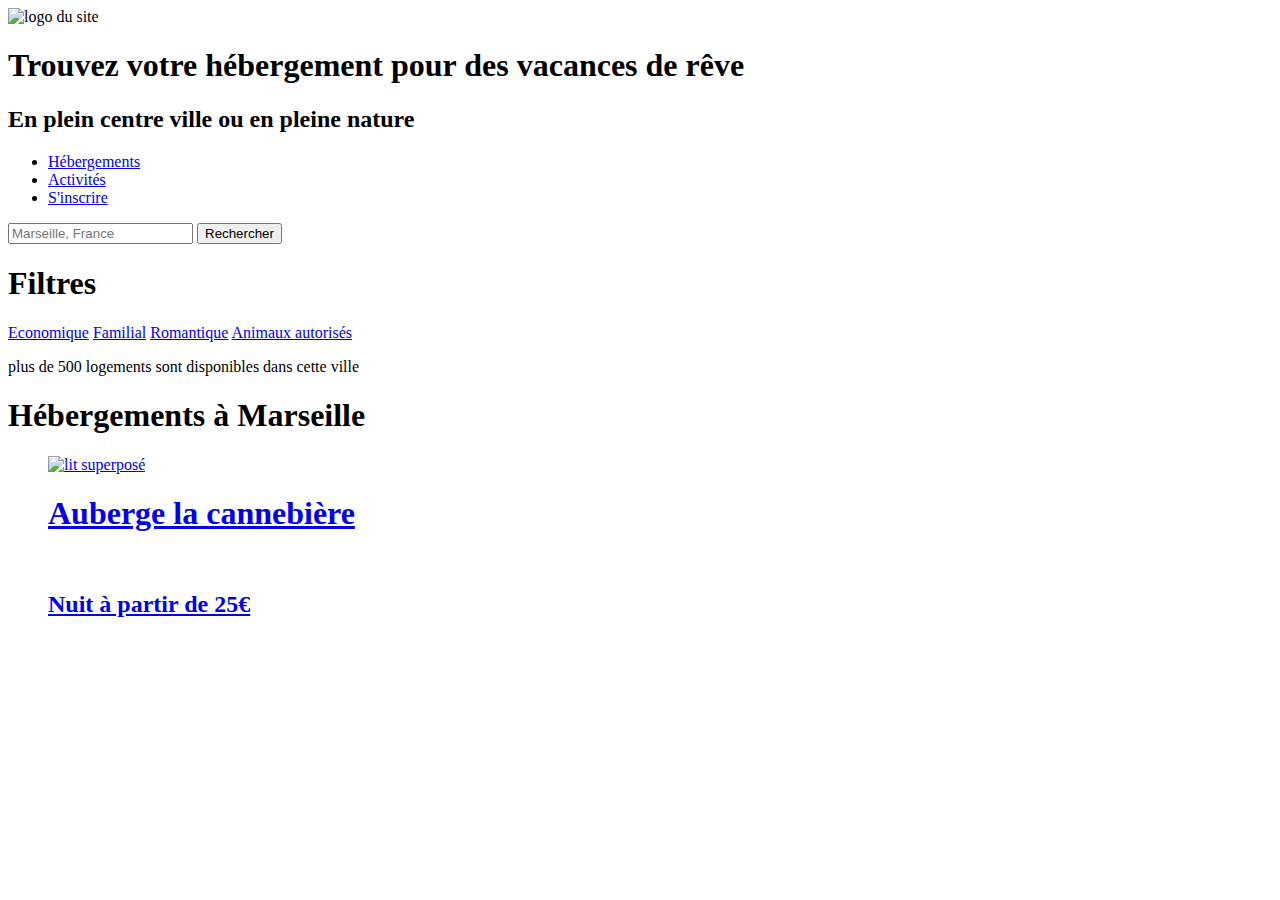
==== index.html.html @ d9ec6c5f "first commit html" ====
<!DOCTYPE html>
<html>
    <head>
        <meta charset="utf-8" />
        <link rel="stylesheet" href="style.css" />
        <title>Reservia</title>
        <link rel="stylesheet" href="fontawesome-free-5.15.1-web/css/all.css">

    </head>

    <body>
        <div id="bloc_page">
		      <header>
			    <div id="titres">
				    <img src="images/logo/Reservia@3x.png" alt="logo du site" id="logo" />
					<h1>Trouvez votre hébergement pour des vacances de rêve</h1>
					<h2>En plein centre ville ou en pleine nature</h2>
				</div>
                
				<nav>
                    <ul>
                        <li><a href="#hébergements">Hébergements</a></li>
                        <li><a href="#Activités">Activités</a></li>
                        <li><a href="#">S'inscrire</a></li>
                    </ul>
                </nav>
              </header>

              <div id="elements_recherche">
		        <form>
			         <i class="fas fa-map-marker-alt"></i>
			         <input type="text" name"" placeholder="Marseille, France" />
			         <button>Rechercher</button>
			    </form>
		      </div>

              <div id="filtres">
                <h1>Filtres</h1>
				<a href="#" class="list-item"><i class="fas fa-money-bill-wave"></i>Economique</a>
                <a href="#" class="list-item"><i class="fas fa-child"></i>Familial</a>
                <a href="#" class="list-item"><i class="fas fa-heart"></i>Romantique</a>
                <a href="#" class="list-item"><i class="fas fa-dog"></i>Animaux autorisés</a>
              </div>

              <div id="info">
              <p><i class="fas fa-info-circle"></i> plus de 500 logements sont disponibles dans cette ville</p>

              <section>
               <div id="hebergements">
                <h1 id="hebergements">Hébergements à Marseille</h1>
				<figure>
				<a href="#"><img src="mini_hebergements/tn_marcus-loke-WQJvWU_HZFo-unsplash.jpg" alt="lit superposé" />
				<figcaption><h1>Auberge la cannebière</h1><br />
				<h2>Nuit à partir de 25€</h2><br />
				<i class="fas fa-star"></i><i class="fas fa-star"></i><i class="fas fa-star"></i><i class="fas fa-star"></i><i class="fas fa-star"></i></figcaption>
				</figure>
				
				
				
  
        
        <script src="https://use.fontawesome.com/f1788e599d.js"></script>
    </body>
</html>
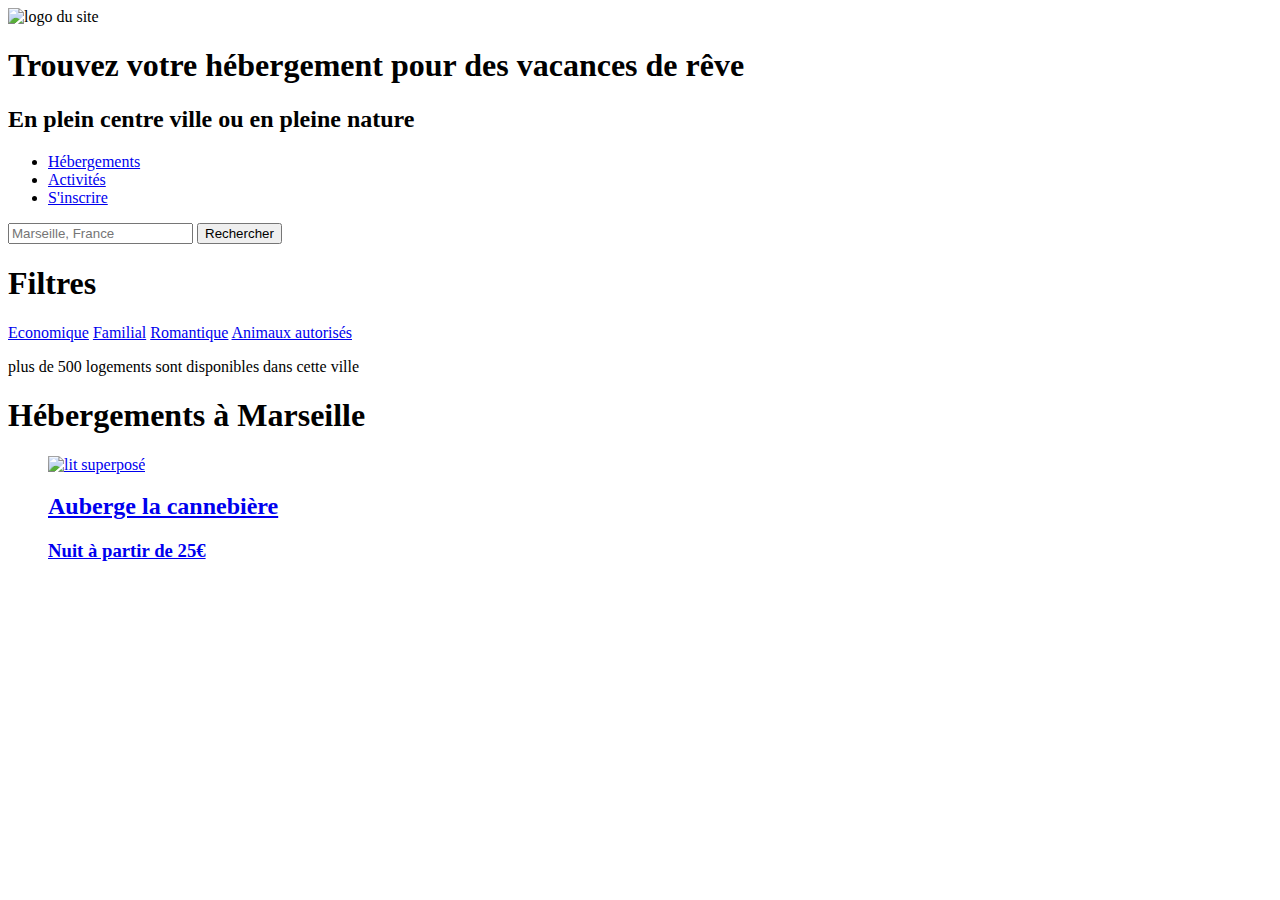
==== commit 56d022fa: "index.html.html second commit" ====
--- a/index.html.html
+++ b/index.html.html
@@ -2,10 +2,13 @@
 <html>
     <head>
         <meta charset="utf-8" />
+        <title>Reservia</title>
+
+        <!-- External style sheet -->
+        <link rel="stylesheet" href="fontawesome-free-5.15.1-web/css/all.css">
+        
+        <!-- Custom style sheet -->
         <link rel="stylesheet" href="style.css" />
-        <title>Reservia</title>
-        <link rel="stylesheet" href="fontawesome-free-5.15.1-web/css/all.css">
-
     </head>
 
     <body>
@@ -44,18 +47,25 @@
 
               <div id="info">
               <p><i class="fas fa-info-circle"></i> plus de 500 logements sont disponibles dans cette ville</p>
-
-              <section>
-               <div id="hebergements">
+              </div>
+              
+			  <section>
+               <div id="hebergements_mar">
                 <h1 id="hebergements">Hébergements à Marseille</h1>
 				<figure>
 				<a href="#"><img src="mini_hebergements/tn_marcus-loke-WQJvWU_HZFo-unsplash.jpg" alt="lit superposé" />
-				<figcaption><h1>Auberge la cannebière</h1><br />
-				<h2>Nuit à partir de 25€</h2><br />
-				<i class="fas fa-star"></i><i class="fas fa-star"></i><i class="fas fa-star"></i><i class="fas fa-star"></i><i class="fas fa-star"></i></figcaption>
+				<figcaption>
+				<h2>Auberge la cannebière</h2>
+				<h3>Nuit à partir de 25€</h3>
+				<i class="fas fa-star"></i>
+				<i class="fas fa-star"></i>
+		        <i class="fas fa-star"></i>
+				<i class="fas fa-star"></i>
+				<i class="fas fa-star"></i>
+				</figcaption>
 				</figure>
 				
-				
+		</div>		
 				
   
         
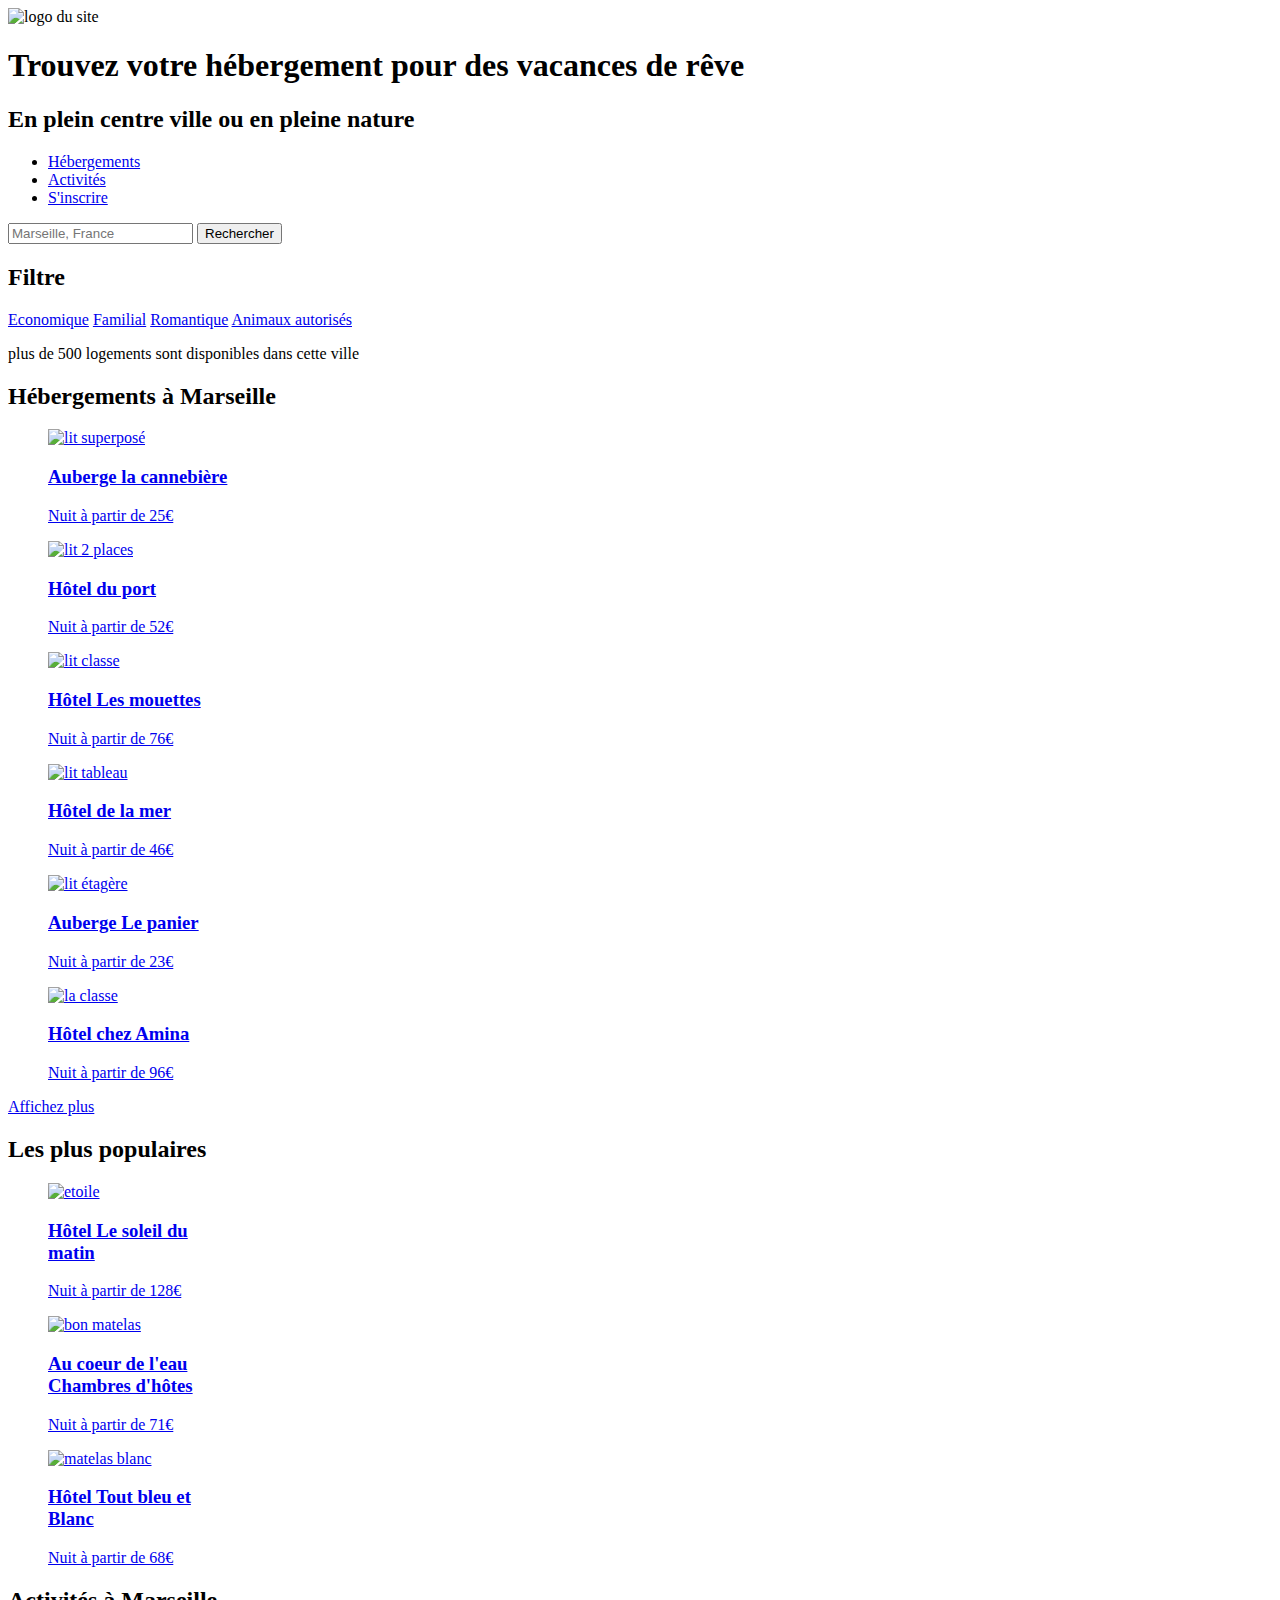
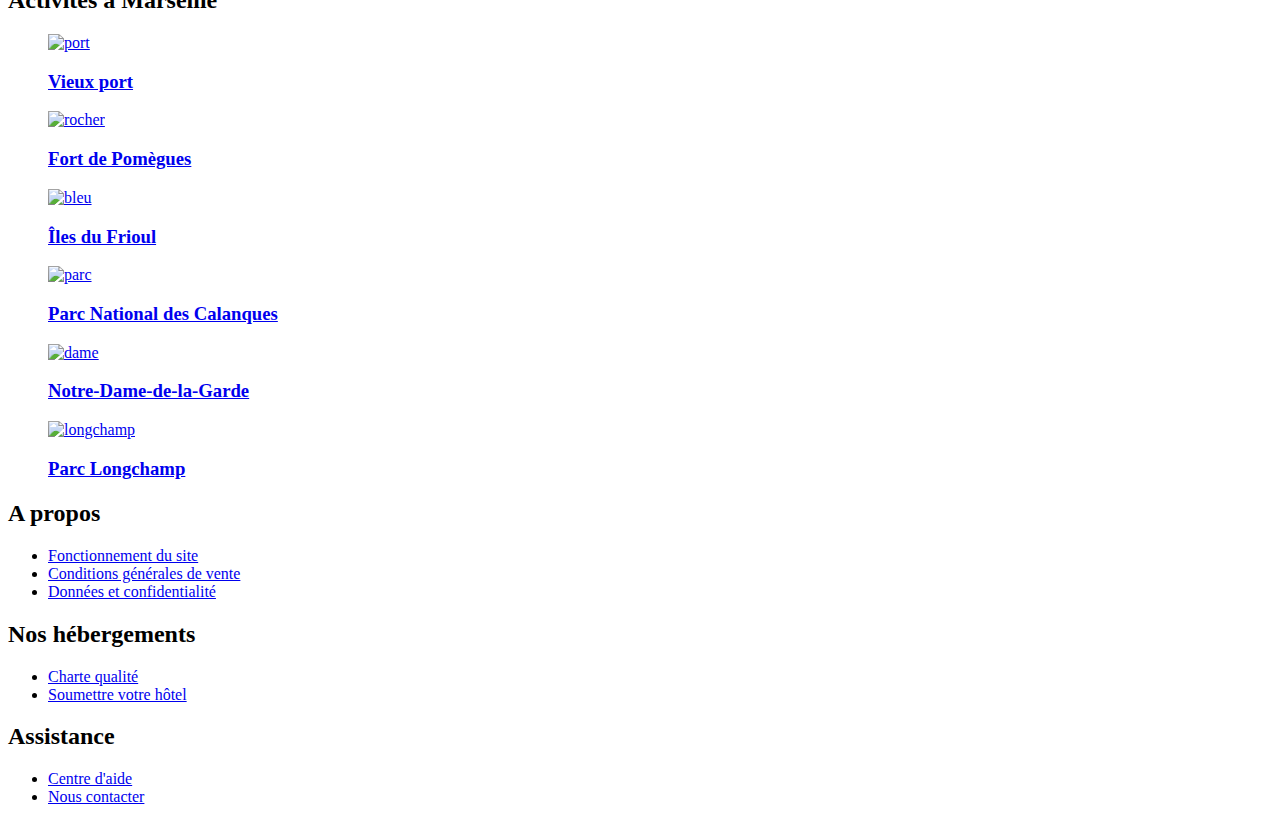
==== commit 5314d521: "version avant la fin" ====
--- a/index.html.html
+++ b/index.html.html
@@ -8,67 +8,295 @@
         <link rel="stylesheet" href="fontawesome-free-5.15.1-web/css/all.css">
         
         <!-- Custom style sheet -->
-        <link rel="stylesheet" href="style.css" />
+        <link rel="stylesheet" href="./style.css" />
     </head>
 
     <body>
         <div id="bloc_page">
-		      <header>
-			    <div id="titres">
-				    <img src="images/logo/Reservia@3x.png" alt="logo du site" id="logo" />
+		      
+			<!-- L'entête du site -->
+			<header>
+			    <div id="titles">
+				    <img src="./images/logo/Reservia@3x.png" alt="logo du site" id="logo" />
 					<h1>Trouvez votre hébergement pour des vacances de rêve</h1>
 					<h2>En plein centre ville ou en pleine nature</h2>
 				</div>
                 
 				<nav>
                     <ul>
-                        <li><a href="#hébergements">Hébergements</a></li>
-                        <li><a href="#Activités">Activités</a></li>
+                        <li><a href="#hebergements">Hébergements</a></li>
+                        <li><a href="#activites">Activités</a></li>
                         <li><a href="#">S'inscrire</a></li>
                     </ul>
                 </nav>
-              </header>
-
-              <div id="elements_recherche">
+            </header>
+
+            <!-- Partie Recherche de ville -->
+			<div id="search_box">
 		        <form>
-			         <i class="fas fa-map-marker-alt"></i>
-			         <input type="text" name"" placeholder="Marseille, France" />
-			         <button>Rechercher</button>
+			        <i class="fas fa-map-marker-alt search-icon"></i>
+			        <input type="text" name"" placeholder="Marseille, France" />
+			        <button>Rechercher</button>
 			    </form>
-		      </div>
-
-              <div id="filtres">
-                <h1>Filtres</h1>
-				<a href="#" class="list-item"><i class="fas fa-money-bill-wave"></i>Economique</a>
-                <a href="#" class="list-item"><i class="fas fa-child"></i>Familial</a>
-                <a href="#" class="list-item"><i class="fas fa-heart"></i>Romantique</a>
-                <a href="#" class="list-item"><i class="fas fa-dog"></i>Animaux autorisés</a>
-              </div>
-
-              <div id="info">
-              <p><i class="fas fa-info-circle"></i> plus de 500 logements sont disponibles dans cette ville</p>
-              </div>
+		    </div>
+
+            <!-- Partie filtre -->
+			<div id="filters">
+                <h2>Filtre</h2>
+				<a href="#" class="list-item"><i class="fas fa-money-bill-wave filter-item"></i>Economique</a>
+                <a href="#" class="list-item"><i class="fas fa-child filter-item"></i>Familial</a>
+                <a href="#" class="list-item"><i class="fas fa-heart filter-item"></i>Romantique</a>
+                <a href="#" class="list-item"><i class="fas fa-dog filter-item"></i>Animaux autorisés</a>
+            </div>
+
+            <!-- Filtre info suivi du paragraphe -->
+			<div id="information">
+                <i class="fas fa-info-circle icon-inf"></i> 
+				<p>plus de 500 logements sont disponibles dans cette ville</p>
+			</div>
               
-			  <section>
-               <div id="hebergements_mar">
-                <h1 id="hebergements">Hébergements à Marseille</h1>
-				<figure>
-				<a href="#"><img src="mini_hebergements/tn_marcus-loke-WQJvWU_HZFo-unsplash.jpg" alt="lit superposé" />
-				<figcaption>
-				<h2>Auberge la cannebière</h2>
-				<h3>Nuit à partir de 25€</h3>
-				<i class="fas fa-star"></i>
-				<i class="fas fa-star"></i>
-		        <i class="fas fa-star"></i>
-				<i class="fas fa-star"></i>
-				<i class="fas fa-star"></i>
-				</figcaption>
-				</figure>
-				
-		</div>		
-				
-  
-        
-        <script src="https://use.fontawesome.com/f1788e599d.js"></script>
+			<!-- corps de notre site -->
+			<section>
+                <!-- partie hébergements -->
+				<div id="accomodation_mar">
+                      
+					<!-- Ancre hébergements -->
+					<h2 id="hebergements">Hébergements à Marseille</h2>
+				        <figure>
+				            <a href="#">
+						    <img src="./hebergements/marcus-loke-WQJvWU_HZFo-unsplash-1.jpg" alt="lit superposé" />
+				            <figcaption>
+				                <h3>Auberge la cannebière</h3>
+				                <p>Nuit à partir de 25€</p>
+				                <i class="fas fa-star starter"></i>
+								<i class="fas fa-star"></i>
+								<i class="fas fa-star"></i>
+								<i class="fas fa-star"></i>
+								<i class="fas fa-star star-active"></i>
+				                </figcaption>
+				                </a>
+						</figure>
+				
+		                <figure>
+				            <a href="#">
+							<img src="./hebergements/fred-kleber-gTbaxaVLvsg-unsplash-2.jpg" alt="lit 2 places" />
+				            <figcaption>
+				                <h3>Hôtel du port</h3>
+				                <p>Nuit à partir de 52€</p>
+				                <i class="fas fa-star starter"></i>
+							    <i class="fas fa-star"></i>
+							    <i class="fas fa-star"></i>
+							    <i class="fas fa-star"></i>
+								<i class="fas fa-star"></i>
+				            </figcaption>
+				            </a>
+						</figure>
+				
+		                <figure>
+				            <a href="#">
+						    <img src="./hebergements/reisetopia-B8WIgxA_PFU-unsplash-3.jpg" alt="lit classe" />
+				            <figcaption>
+				                <h3>Hôtel Les mouettes</h3>
+				                <p>Nuit à partir de 76€</p>
+				                <i class="fas fa-star starter"></i>
+							    <i class="fas fa-star"></i>
+							    <i class="fas fa-star"></i>
+								<i class="fas fa-star"></i>
+								<i class="fas fa-star star-active"></i>
+				            </figcaption>
+				            </a>
+						</figure>
+		
+		                <figure>
+				            <a href="#">
+							<img src="./hebergements/annie-spratt-Eg1qcIitAuA-unsplash-4.jpg" alt="lit tableau" />
+				            <figcaption>
+				                <h3>Hôtel de la mer</h3>
+				                <p>Nuit à partir de 46€</p>
+				                <i class="fas fa-star starter"></i>
+								<i class="fas fa-star"></i>
+								<i class="fas fa-star"></i>
+								<i class="fas fa-star star-active"></i>
+								<i class="fas fa-star star-active"></i>
+				            </figcaption>
+				        </figure>
+		   
+		                <figure>
+				            <a href="#">
+							<img src="./hebergements/nicate-lee-kT-ZyaiwBe0-unsplash-5.jpg" alt="lit étagère" />
+				            <figcaption>
+				                <h3>Auberge Le panier</h3>
+				                <p>Nuit à partir de 23€</p>
+				                <i class="fas fa-star starter"></i>
+							    <i class="fas fa-star"></i>
+								<i class="fas fa-star"></i>
+								<i class="fas fa-star"></i>
+								<i class="fas fa-star star-active"></i>
+				            </figcaption>
+				            </a>
+						</figure>
+		        
+		                <figure>
+				            <a href="#">
+							<img src="./hebergements/febrian-zakaria-M6S1WvfW68A-unsplash-6.jpg" alt="la classe" />
+				            <figcaption>
+				                <h3>Hôtel chez Amina</h3>
+				                <p>Nuit à partir de 96€</p>
+				                <i class="fas fa-star starter"></i>
+								<i class="fas fa-star"></i>
+								<i class="fas fa-star"></i>
+								<i class="fas fa-star"></i>
+								<i class="fas fa-star"></i>
+				            </figcaption>
+				            </a>
+						</figure>
+				
+			        <p><a href="#">Affichez plus</a></p>
+		        </div>
+		           
+				<!-- partie complément d'infos -->
+				<aside>
+			        <div id="pop-eco">
+						<h2>Les plus populaires</h2>
+				        <i class="fas fa-chart-line economic"></i>
+				    </div>    
+					    <figure>
+				            <a href="#">
+							<img src="./hebergements/emile-guillemot-Bj_rcSC5XfE-unsplash-7.jpg" alt="etoile" />
+				            <figcaption>
+				                <h3>Hôtel Le soleil du<br />matin</h3>
+				                <p>Nuit à partir de 128€</p>
+				                <i class="fas fa-star starter"></i>
+								<i class="fas fa-star"></i>
+								<i class="fas fa-star"></i>
+								<i class="fas fa-star"></i>
+								<i class="fas fa-star"></i>
+				            </figcaption>
+				            </a>
+						</figure>
+		
+		                <figure>
+				            <a href="#">
+							<img src="./hebergements/aw-creative-VGs8z60yT2c-unsplash-8.jpg" alt="bon matelas" />
+				            <figcaption>
+				                <h3>Au coeur de l'eau<br />Chambres d'hôtes</h3>
+				                <p>Nuit à partir de 71€</p>
+				                <i class="fas fa-star starter"></i>
+								<i class="fas fa-star"></i>
+								<i class="fas fa-star"></i>
+								<i class="fas fa-star"></i>
+								<i class="fas fa-star star-active"></i>
+				            </figcaption>
+				            </a>
+						</figure> 
+		
+		                <figure>
+				            <a href="#">
+							<img src="./hebergements/febrian-zakaria-sjvU0THccQA-unsplash-9.jpg" alt="matelas blanc" />
+				            <figcaption>
+				                <h3>Hôtel Tout bleu et<br />Blanc</h3>
+				                <p>Nuit à partir de 68€</p>
+				                <i class="fas fa-star starter"></i>
+								<i class="fas fa-star"></i>
+								<i class="fas fa-star"></i>
+								<i class="fas fa-star"></i>
+								<i class="fas fa-star star-active"></i>
+				            </figcaption>
+				            </a>
+						    </figure>
+			    </aside>
+            </section>	    
+			    
+			<!-- Partie Activités -->
+			<div id="activities_mar">
+                      
+				<!-- Ancre activités -->
+				<h2 id="activites">Activités à Marseille</h2>
+					<figure class="box-1">
+				        <a href="#">
+						<img src="./activites/reno-laithienne-QUgJhdY5Fyk-unsplash-1.jpg" alt="port" />
+				        <figcaption>
+						    <h3>Vieux port</h3>
+						</figcaption>
+						</a>
+				    </figure>
+						 
+					<figure class="box-2">
+						<a href="#">
+					    <img src="./activites/paul-hermann-QFTrLdQIRhI-unsplash-2.jpg" alt="rocher" />
+						<figcaption>
+							<h3>Fort de Pomègues</h3>
+						</figcaption>
+						</a>
+					</figure>
+		                 
+					<figure class="box-3">
+						<a href="#">
+						<img src="./activites/kevin-hikari-rV_Qd1l-VXg-unsplash-3.jpg" alt="bleu" />
+						<figcaption>
+							<h3>Îles du Frioul</h3>
+						</figcaption>
+						</a>
+					</figure>
+		                    
+					<figure class="box-4">
+						<a href="#">
+						<img src="./activites/kilyan-sockalingum-NR8-cBCN3aI-unsplash-4.jpg" alt="parc" />
+						<figcaption>
+							<h3>Parc National des Calanques</h3>
+						</figcaption>
+						</a>
+					</figure>
+		                    
+					<figure class="box-5">
+						<a href="#">
+					    <img src="./activites/florian-wehde-xW9e8gdotxI-unsplash-5.jpg" alt="dame" />
+						<figcaption>
+							<h3>Notre-Dame-de-la-Garde</h3>
+						</figcaption>
+						</a>
+					</figure>
+					        
+					<figure class="box-6">
+						<a href="#">
+						<img src="./activites/lena-paulin-wH2-EJoDcV0-unsplash-6.jpg" alt="longchamp" />
+						<figcaption>
+							<h3>Parc Longchamp</h3>
+						</figcaption>
+						</a>
+					</figure>
+			</div>
+				
+			<!-- début de notre pied de page -->
+		    <footer>
+                <div id="operation">
+                    <h2>A propos</h2>
+                        <ul>
+				            <li><a href="#">Fonctionnement du site</a></li>
+					        <li><a href="#">Conditions générales de vente</a></li>
+					        <li><a href="#">Données et confidentialité</a></li>
+					    </ul>
+			    </div>	 
+			    
+			    <div id="charter">
+				    <h2>Nos hébergements</h2>
+				        <ul>
+					        <li><a href="#">Charte qualité</a></li>
+					        <li><a href="#">Soumettre votre hôtel</a></li>
+				        </ul>
+			    </div>	   
+				
+			    <div id="help">
+				    <h2>Assistance</h2>
+				        <ul>
+					        <li><a href="#">Centre d'aide</a></li>
+					        <li><a href="#">Nous contacter</a></li>
+                        </ul>
+			    </div>  				  
+		    </footer>
+	    </div>
+		
+	    <!-- External awesome javascript -->
+	    <script src="https://use.fontawesome.com/f1788e599d.js"></script>
     </body>
 </html>